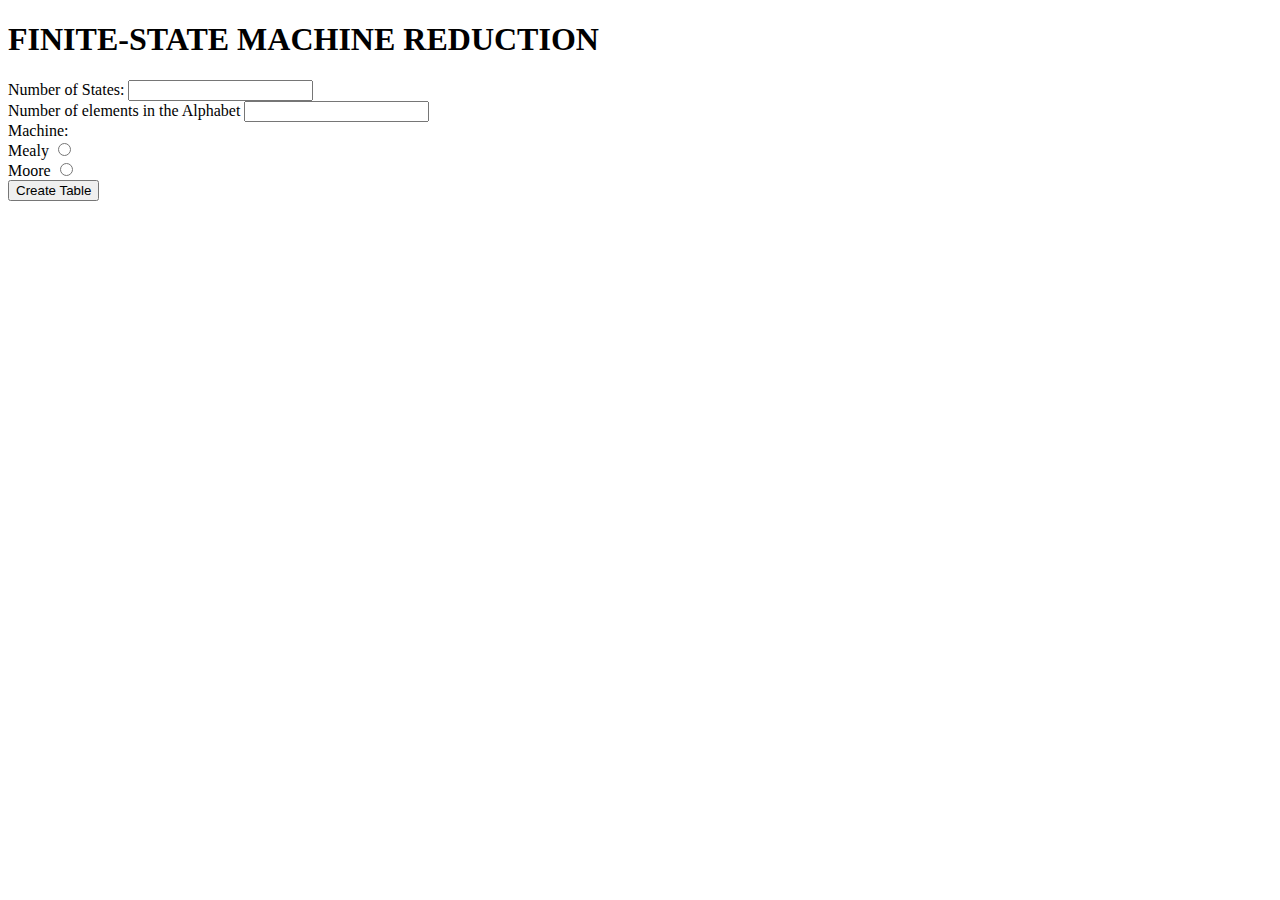
==== Finite-State Machine/index.html @ 9a8cee17 ":space_invader: The program generate the reduced machine :space_invader:" ====
<!DOCTYPE html>
<html lang="en">
<head>
    <meta charset="UTF-8">
    <meta http-equiv="X-UA-Compatible" content="IE=edge">
    <meta name="viewport" content="width=device-width, initial-scale=1.0">
    <title>Menu</title>
    <!-- <link href="./style.css" rel="stylesheet" type="text/css"></link> -->
    <script src="index.js"></script>
</head>
<body>
    <div class="yybody">
        <div class="yinyang">
            <div class="yin"></div>
            <div class="yang"></div>
        </div>
    </div>
    

    <h1>FINITE-STATE MACHINE REDUCTION</h1>
    <form>
        <label for="numStates">Number of States: </label>
        <input id="numStates" type="number" min="1">
        <br>
        <label for="numAlphabet">Number of elements in the Alphabet</label>
        <input id="numAlphabet" type="number" min="1">
        <br>
        Machine:
        <br>
        <label for="mealy">Mealy</label>
        <input type="radio" name="machine" id="mealy" value="mealy">
        <br>
        <label for="moore">Moore</label>
        <input type="radio" name="machine" id="moore" value="moore">
        <br>
        <button type="button" onclick="Index.getValues()">Create Table</button>
    </form>
</body>
</html>
---- Finite-State Machine/style.css ----
HTML CSS JSResult Skip Results Iframe
.yinyang {
  background: linear-gradient(to right, #43F0A1, #43F0A1 50%, #C55BF0 50%, #C55BF0);
  /* Adjust the following three values to change the size */
  width: 50vw;
  height: 50vw;
  font-size: 25vw;
  /* */
  border-radius: 50%;
  display: flex;
  flex-direction: column;
  align-items: center;
  animation: spin 12s infinite linear;
  box-shadow: 0 0 75px -25px #43F0A1;
}

.yinyang .yin,
.yinyang .yang {
  background: linear-gradient(to left, #43F0A1, #43F0A1 50%, #C55BF0 50%, #C55BF0);
  width: 50%;
  height: 50%;
  border-radius: 50%;
  display: flex;
  flex-direction: column;
  align-items: center;
  animation: spin 6s infinite linear reverse;
}

.yinyang .yin:before,
.yinyang .yang:before,
.yinyang .yin:after,
.yinyang .yang:after {
  content: '\2022';
  background-color: #C55BF0;
  width: 50%;
  height: 50%;
  border-radius: 50%;
  display: flex;
  justify-content: center;
  align-items: center;
  color: #43F0A1;
}

.yinyang .yin:after,
.yinyang .yang:after {
  background-color: #43F0A1;
  color: #C55BF0;
}

@keyframes spin {
  to {
    transform: rotate(360deg);
  }
}


/* Codepen */

.yybody {
  background-color: #222;
  display: flex;
  align-items: center;
  justify-content: center;
  min-height: 100vh;
  overflow: hidden;
}
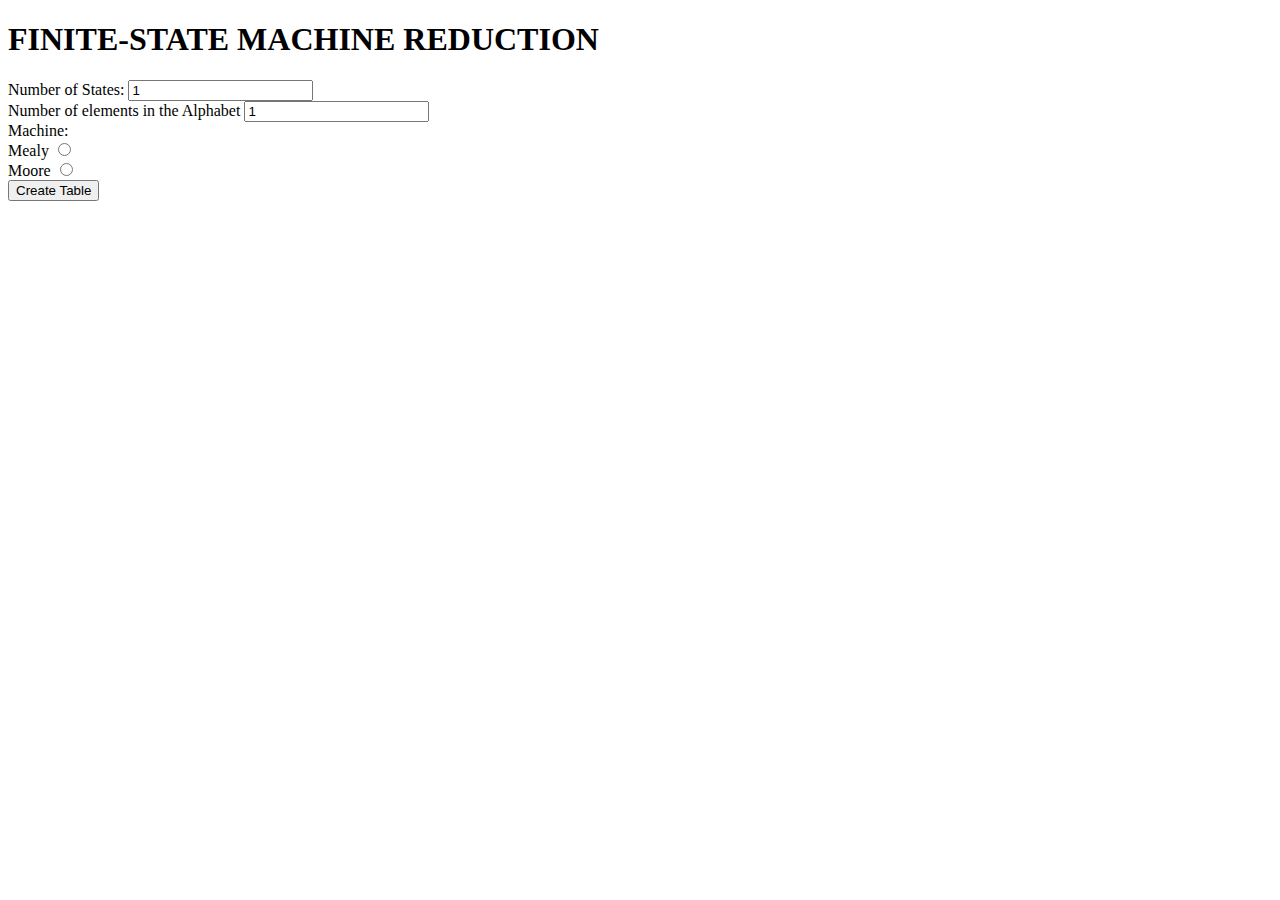
==== commit 77537a46: "The proyect is almost done :cloud:" ====
--- a/Finite-State Machine/index.html
+++ b/Finite-State Machine/index.html
@@ -4,26 +4,18 @@
     <meta charset="UTF-8">
     <meta http-equiv="X-UA-Compatible" content="IE=edge">
     <meta name="viewport" content="width=device-width, initial-scale=1.0">
-    <title>Menu</title>
+    <title>FINITE-STATE MACHINE REDUCTION</title>
     <!-- <link href="./style.css" rel="stylesheet" type="text/css"></link> -->
-    <script src="index.js"></script>
+    <script src="./js/index.js"></script>
 </head>
 <body>
-    <div class="yybody">
-        <div class="yinyang">
-            <div class="yin"></div>
-            <div class="yang"></div>
-        </div>
-    </div>
-    
-
     <h1>FINITE-STATE MACHINE REDUCTION</h1>
     <form>
         <label for="numStates">Number of States: </label>
-        <input id="numStates" type="number" min="1">
+        <input id="numStates" type="number" min="1" value="1">
         <br>
         <label for="numAlphabet">Number of elements in the Alphabet</label>
-        <input id="numAlphabet" type="number" min="1">
+        <input id="numAlphabet" type="number" min="1" value="1">
         <br>
         Machine:
         <br>
